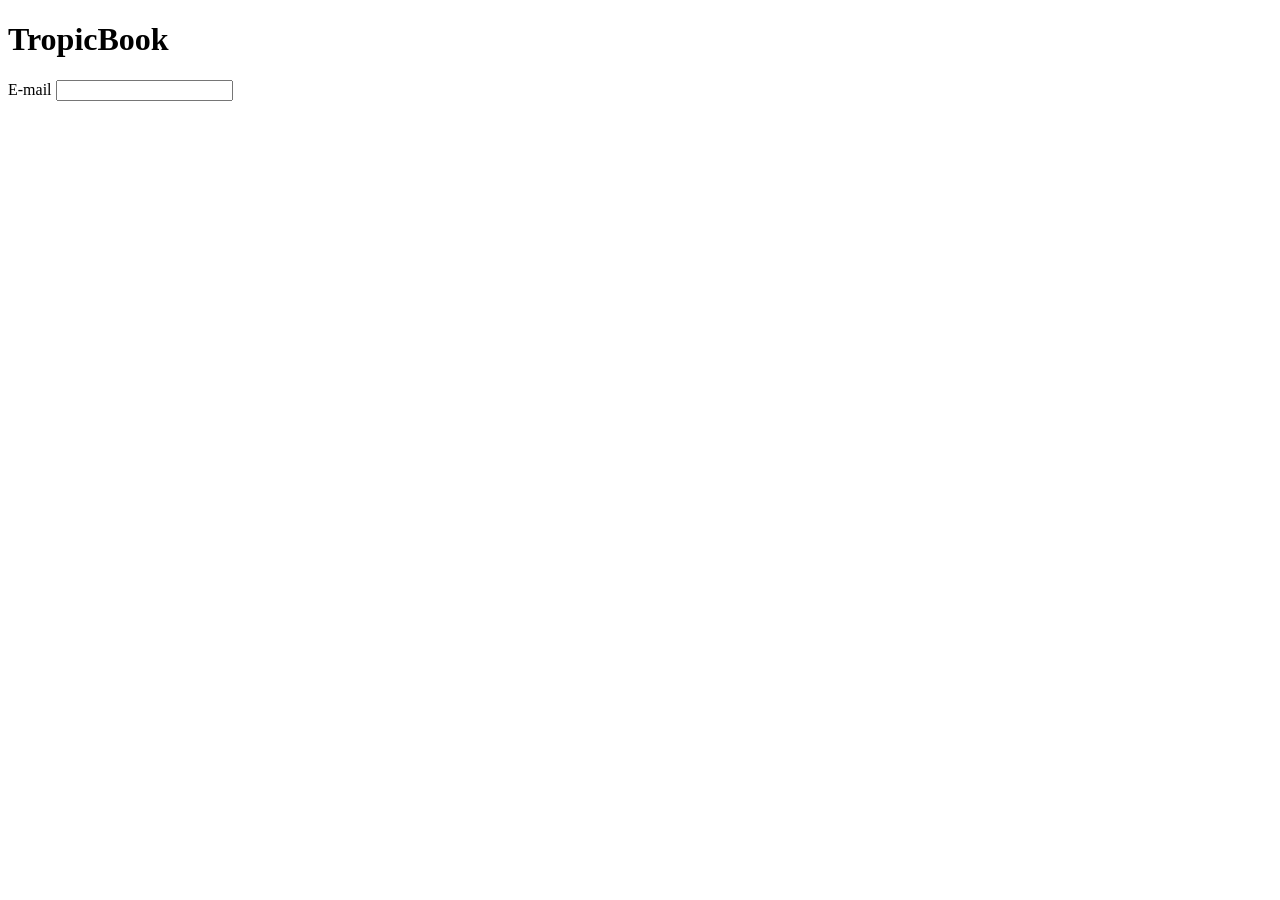
==== frontend/index.html @ c591735e "Index.html created and login.html updated" ====
<!DOCTYPE html>
<html lang="en">
<head>
    <meta charset="UTF-8">
    <meta name="viewport" content="width=device-width, initial-scale=1.0">
    <title>TropicBook - Login</title>
</head>
<body>

    <h1>TropicBook</h1>

    <form id="login-form">
        <div>
            <label>E-mail</label>
            <input type="email" id="email" required>
        </div>
        <br>
        <div></div>
    </form>
    
</body>
</html>
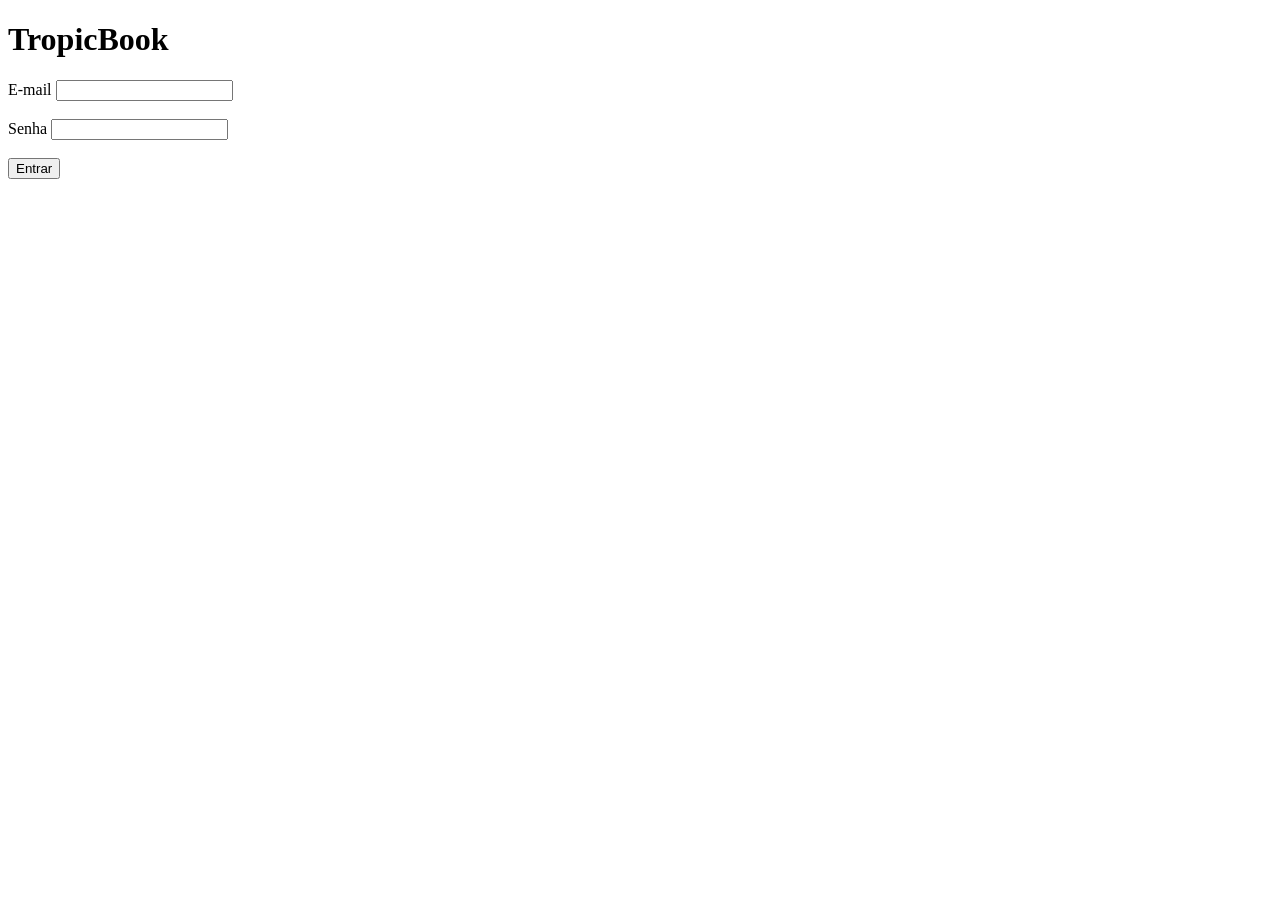
==== commit b9a98e44: "index updated" ====
--- a/frontend/index.html
+++ b/frontend/index.html
@@ -15,8 +15,18 @@
             <input type="email" id="email" required>
         </div>
         <br>
-        <div></div>
+        <div>
+            <label>Senha</label>
+            <input type="password" id="password" required>
+        </div>
+        <br>
+
+        <button type="submit">Entrar</button>
     </form>
+
+    <p id="error-message"></p>
+
+    <script src="./js/auth.js"></script>
     
 </body>
 </html>
